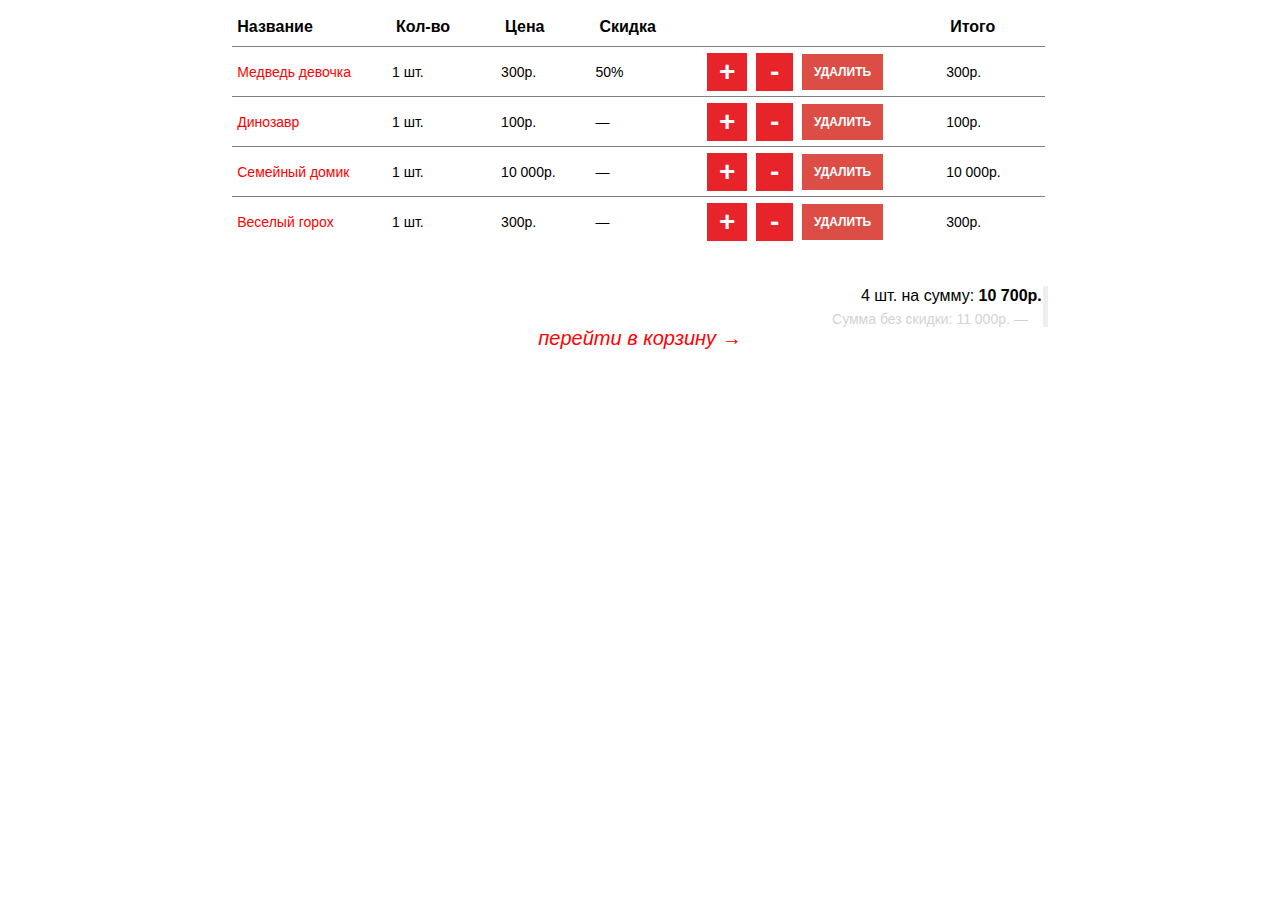
==== DZ6-2/dz6-2-4/index.html @ 9bdb83a8 "1" ====
<!DOCTYPE html>
<html lang="en">
<head>
    <meta charset="UTF-8">
    <title>Document</title>
    <link rel="stylesheet" href="style.css">

</head>
<body>

<table>
    <thead>
    <tr>
        <th>Название</th>
        <th>Кол-во</th>
        <th>Цена</th>
        <th>Скидка</th>
        <th></th>
        <th></th>
        <th></th>
        <th>Итого</th>
    </tr>
    </thead>
    <tbody>

    <tr>
        <td>Медведь девочка</td>
        <td> 1 шт.</td>
        <td>300р.</td>
        <td>50%</td>
        <td>
            <button class="plus">+</button>
        </td>
        <td>
            <button class="minus">-</button>
        </td>
        <td>
            <button class="delete">УДАЛИТЬ
            </button>
        </td>
        <td>300р.</td>
    </tr>
    <tr>
        <td>Динозавр</td>
        <td> 1 шт.</td>
        <td>100р.</td>
        <td>&#8212;</td>
        <td>
            <button class="plus">+</button>
        </td>
        <td>
            <button class="minus">-</button>
        </td>
        <td>
            <button class="delete">УДАЛИТЬ
            </button>
        </td>
        <td>100р.</td>
    </tr>
    <tr>
        <td>Семейный домик</td>
        <td> 1 шт.</td>
        <td>10 000р.</td>
        <td>&#8212;</td>
        <td>
            <button class="plus">+</button>
        </td>
        <td>
            <button class="minus">-</button>
        </td>
        <td>
            <button class="delete">УДАЛИТЬ
            </button>
        </td>
        <td>10 000р.</td>
    </tr>
    <tr>
        <td>Веселый горох</td>
        <td> 1 шт.</td>
        <td>300р.</td>
        <td>&#8212;</td>
        <td>
            <button class="plus">+</button>
        </td>
        <td>
            <button class="minus">-</button>
        </td>
        <td>
            <button class="delete">УДАЛИТЬ
            </button>
        </td>
        <td>300р.</td>
    </tr>

    </tbody>


    <tfoot>
    <tr>
        <td colspan="8"></td>
    </tr>
    <tr>
        <td colspan="8">4 шт. на сумму: <b>10 700р.</b></td>
    </tr>
    <tr>
        <td colspan="8">Сумма без скидки: 11 000р. &#8212; </b></td>
    </tr>
    </tfoot>

    </table>

    <a href="#" class="basket">перейти в корзину &#8594;</a>

    </body>
    </html>
---- DZ6-2/dz6-2-4/style.css ----
table {
    border-collapse: collapse;
    text-align: left;
    font-family: sans-serif;
    margin: 0 auto;
}

tbody th, td {
    font-size: 14px;
    border-bottom: 1px solid grey;

}

th {
    font-weight: bold;
    padding: 10px 50px 10px 5px;
    border-bottom: 1px solid grey;

}

tr:last-child td {
    border-bottom: none;
}

tbody td:first-child {
    color: red;
    padding: 5px 40px 5px 5px;
}

button {
    box-sizing: content-box;
    background: #e7242a;
    border: none;
    line-height: 1;
    color: #fff;
    font-weight: bold;
    font-size: 2em;
}

.plus {
    padding: 5px 12px;
}

.minus {
    padding: 5px 14px;
    margin: -6px;
}

.delete {
    box-sizing: content-box;
    background: #dc4e45;
    color: #fff;
    font-weight: bold;
    font-size: 12px;
    padding: 12px 12px;
    margin: 6px 61px 5px -15px;

}

tfoot td {
    text-align: right;
    font-size: 16px;
    border: none;
    color: #000000;
    border-right: 5px solid #eeeeee;
    border-bottom: none;

}

tfoot tr:first-child td {
    padding: 40px 15px 0 0;
    border-right: none;

}

tfoot tr:last-child td {
    color: lightgrey;
    font-size: 14px;
    padding: 5px 15px 0 0;

}

.basket {
    display: block;
    color: red;
    text-decoration: none;
    font-style: italic;
    text-align: center;
    font-size: 20px;
    font-family: sans-serif;
}
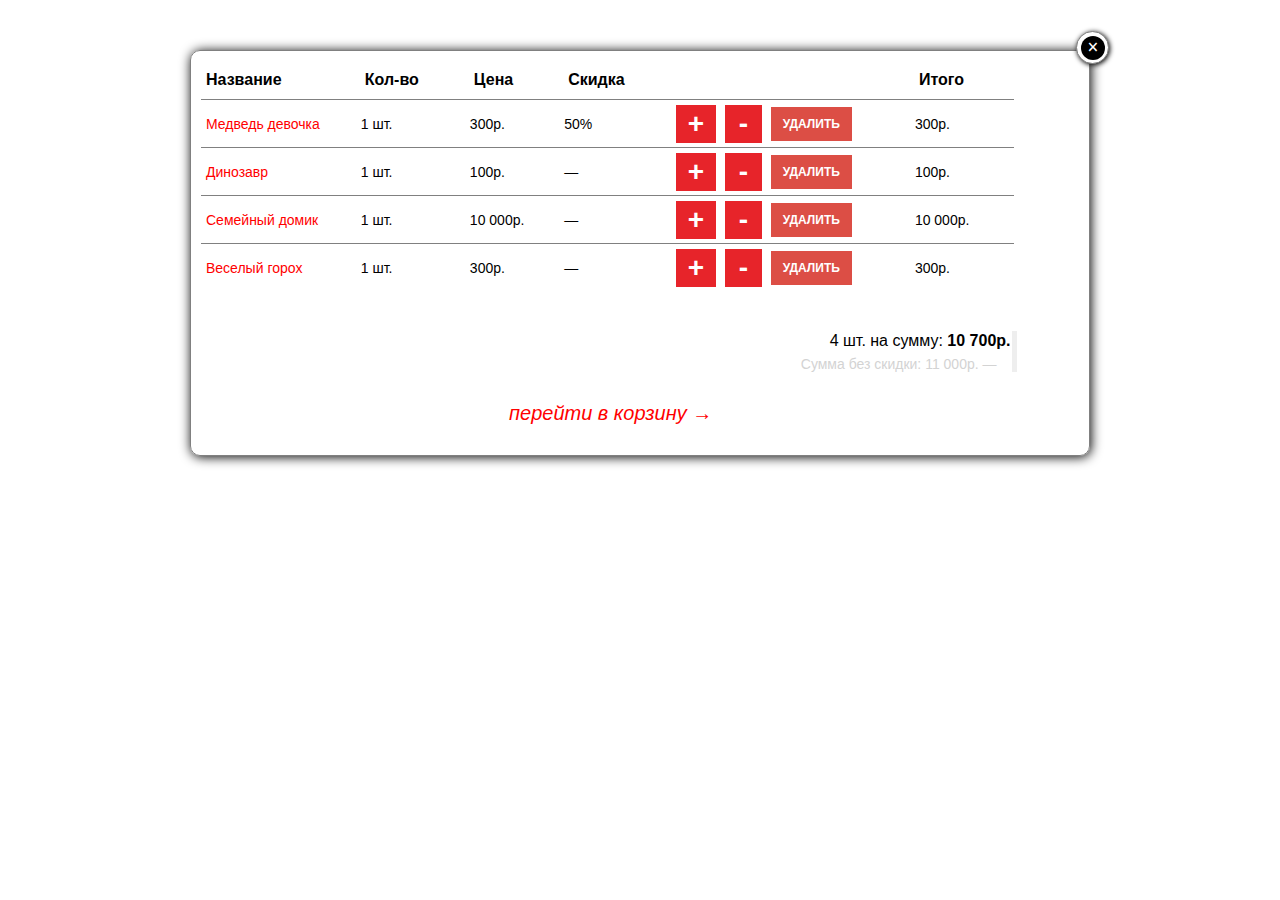
==== commit 35bea85f: "2" ====
--- a/DZ6-2/dz6-2-4/index.html
+++ b/DZ6-2/dz6-2-4/index.html
@@ -7,6 +7,12 @@
 
 </head>
 <body>
+
+<div class="wrap">
+
+<a href="#" class="close_wrap">
+    <span class="close">&#215;</span>
+</a>
 
 <table>
     <thead>
@@ -110,6 +116,6 @@
     </table>
 
     <a href="#" class="basket">перейти в корзину &#8594;</a>
-
+</div>
     </body>
     </html>
--- a/DZ6-2/dz6-2-4/style.css
+++ b/DZ6-2/dz6-2-4/style.css
@@ -1,8 +1,49 @@
+
+
+.wrap {
+    padding: 10px;
+    margin: 50px auto;
+    box-shadow: 1px 1px 12px 0px #000000;
+    width: 900px;
+    box-sizing: border-box;
+    border: 1px solid grey;
+    border-radius: 10px;
+    position: relative;
+}
+.close_wrap{
+    background: #ffffff;
+    border: 1px solid grey;
+    position: absolute;
+    top: -20px;
+    right: -20px;
+    width: 31px;
+    height: 31px;
+    border-radius: 18px;
+    box-shadow: 1px 1px 5px 0px #000000;
+
+}
+
+.close {
+    width: 24px;
+    height: 24px;
+    border-radius: 12px;
+    display: block;
+    text-align: center;
+    border: none;
+    font-size: 20px;
+    font-weight: bold;
+    color: #fff;
+    background: #000000;
+    position: absolute;
+    top: 4px;
+    left: 4px;
+}
+
 table {
     border-collapse: collapse;
     text-align: left;
     font-family: sans-serif;
-    margin: 0 auto;
+
 }
 
 tbody th, td {
@@ -27,7 +68,7 @@
     padding: 5px 40px 5px 5px;
 }
 
-button {
+ .plus, .minus, .delete button {
     box-sizing: content-box;
     background: #e7242a;
     border: none;
@@ -52,8 +93,9 @@
     color: #fff;
     font-weight: bold;
     font-size: 12px;
-    padding: 12px 12px;
+    padding: 10px 12px;
     margin: 6px 61px 5px -15px;
+    border: none;
 
 }
 
@@ -81,11 +123,16 @@
 }
 
 .basket {
+    box-sizing: content-box;
     display: block;
     color: red;
     text-decoration: none;
     font-style: italic;
-    text-align: center;
     font-size: 20px;
     font-family: sans-serif;
+    padding: 25px 0;
+    width: 25%;
+    position: relative;
+    top: 5px;
+    left: 308px;
 }
